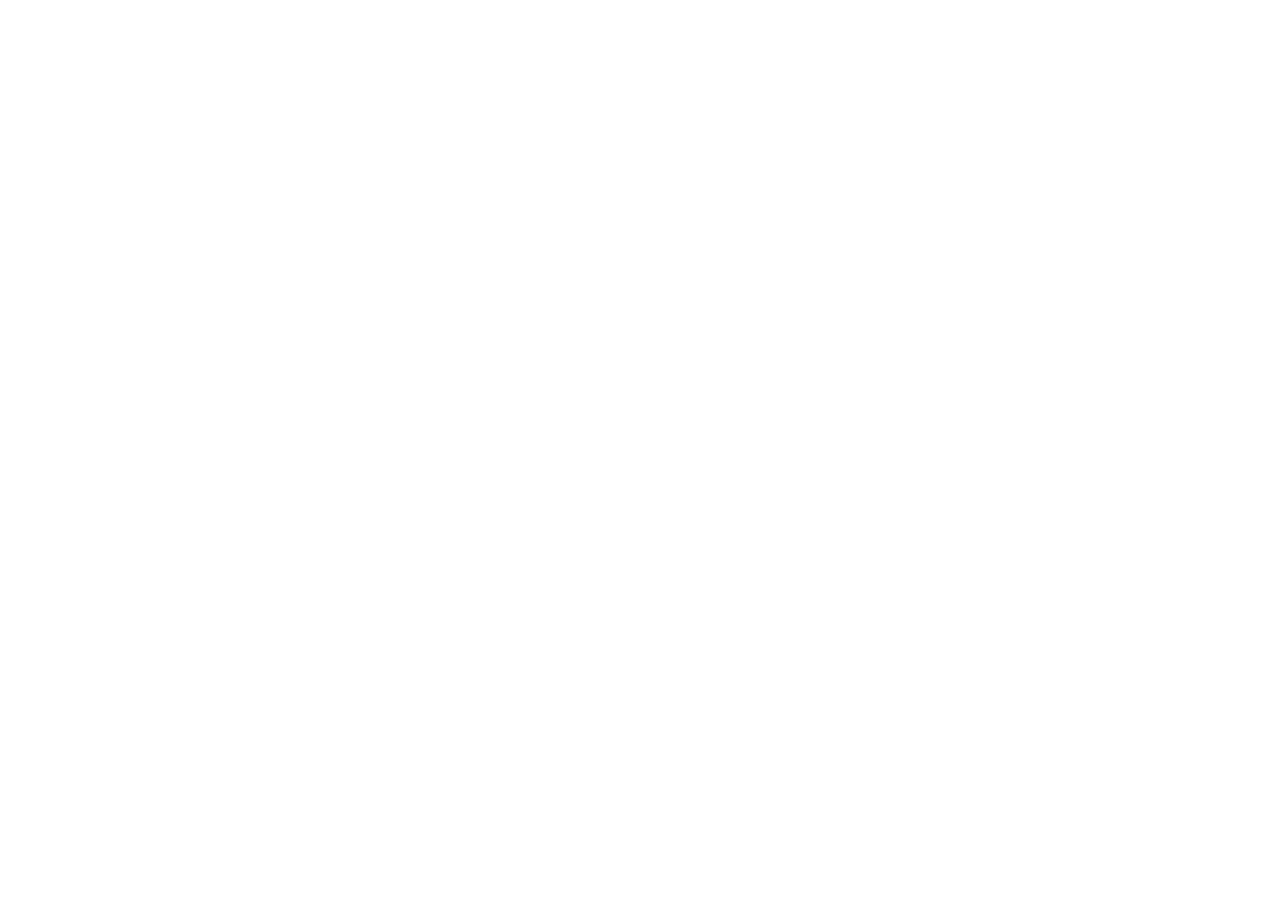
==== index.htm @ 003e2634 "initial" ====
<!DOCTYPE html>
<html lang="en">
<head>
    <meta charset="UTF-8">
    <meta name="viewport" content="width=device-width, initial-scale=1.0">
    <title>CSS Position and structure</title>
</head>
<body>
    
</body>
</html>
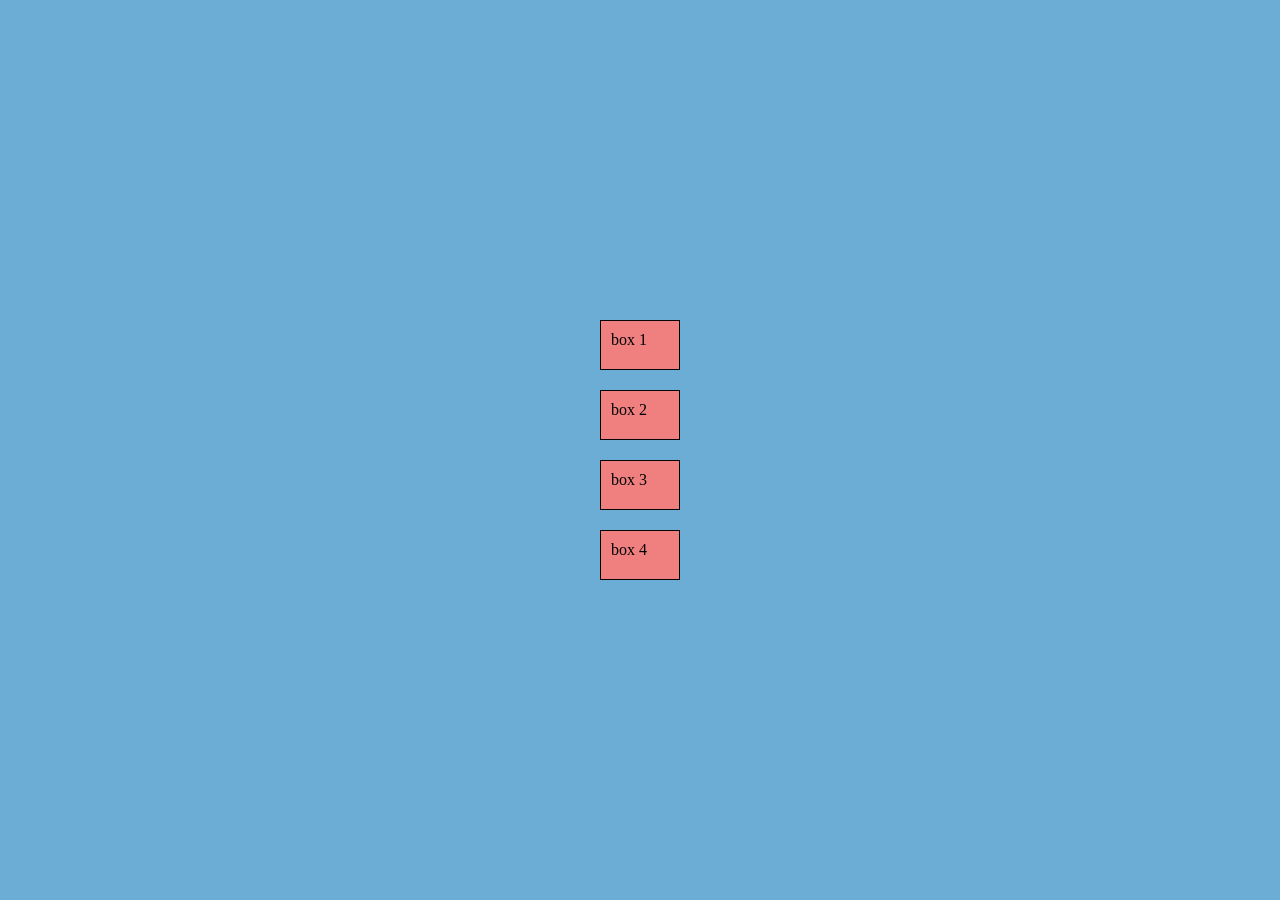
==== commit 83868584: "initial" ====
--- a/index.htm
+++ b/index.htm
@@ -4,8 +4,16 @@
     <meta charset="UTF-8">
     <meta name="viewport" content="width=device-width, initial-scale=1.0">
     <title>CSS Position and structure</title>
+    <link rel="stylesheet" href="index.css">
 </head>
 <body>
+    <div>
+        <div class="box">
+            <p> box 1</p>
+            <p> box 2</p>
+            <p> box 3</p>
+            <p> box 4</p>
+        </div>
     
 </body>
 </html>
--- a/index.css
+++ b/index.css
@@ -0,0 +1,35 @@
+* {
+    box-sizing: border-box;
+    margin: 0;
+    padding: 0;
+}
+
+.box {
+    background-color: rgb(69, 175, 210);
+    display: flex;
+    justify-content: center;
+    align-items: center;
+    width: 100vw;
+    height: 100vh;
+
+}
+
+.box p {
+    background-color: lightcoral;
+    border: 1px solid #060606;
+    padding: 10px;
+    margin: 10px;
+    width: 80px;
+    height: 50px;
+}
+
+{
+        .media (min-width: 768px)}
+
+        .box 
+        {
+            background-color: rgb(108, 173, 214);
+            display: flex;
+            flex-direction: column;
+        }
+            
